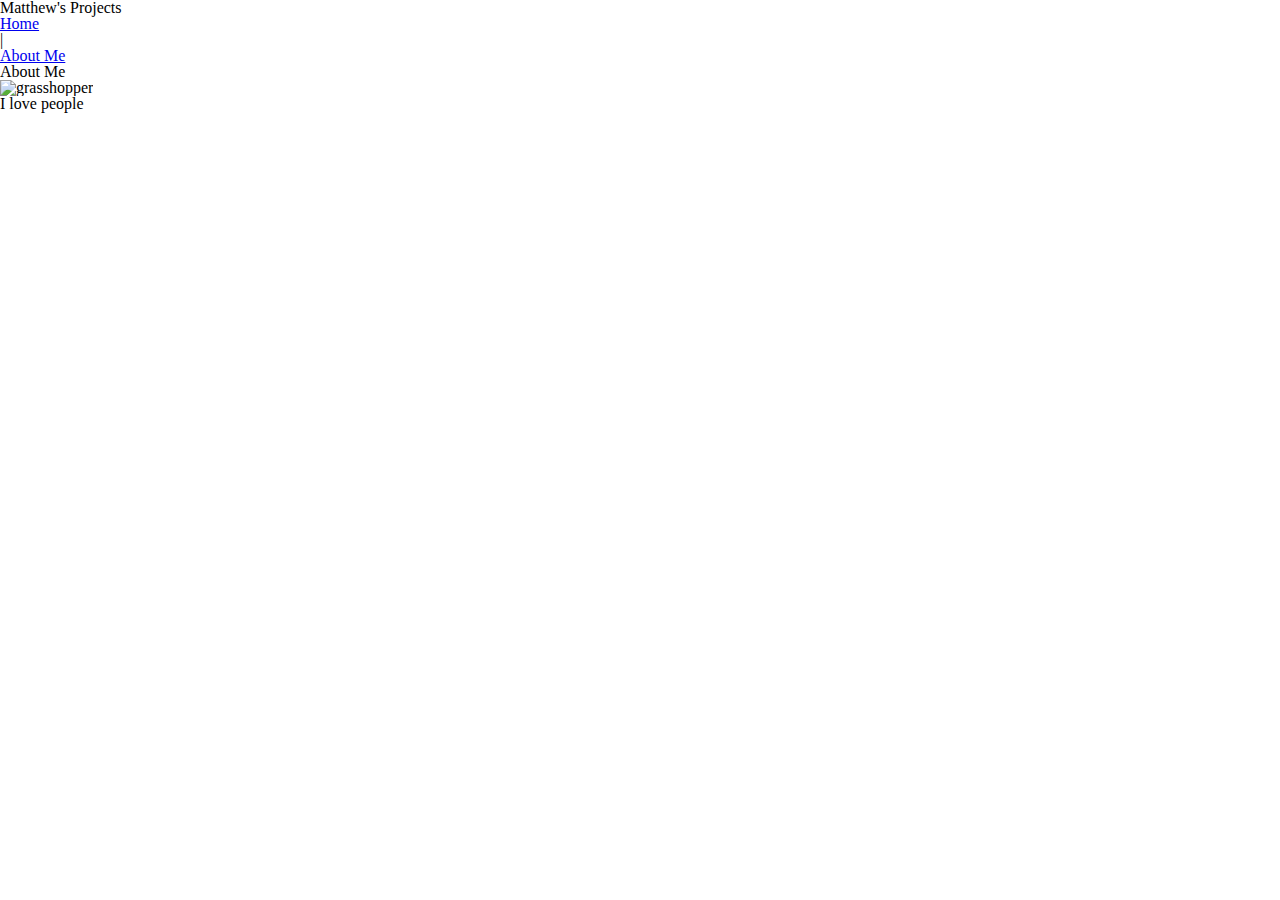
==== aboutme.html @ 11223d0b "Add files via upload" ====
<html>

<head>
	<meta charset="utf-8">
	<meta name="viewport" content="width=device-width">
	<title>Matthew's Projects</title>
	<link href="reset.css" rel="stylesheet" type="text/css" />
	<link href="style.css" rel="stylesheet" type="text/css" />
</head>

<body>
	<header>
		<h1>Matthew's Projects</h1>
		<nav>
			<ul>
				<li><a href="index.html">Home</a></li>
				<li>|</li>
				<li><a href="aboutme.html">About Me</a></li>
			</ul>
		</nav>
	</header>

  <div id="aboutme">

      <h2>About Me</h2>
      <img src="IMG/grasshopper.png" alt="grasshopper" />
      <p>I love people</p>
  </div>
	
</body>
</html>
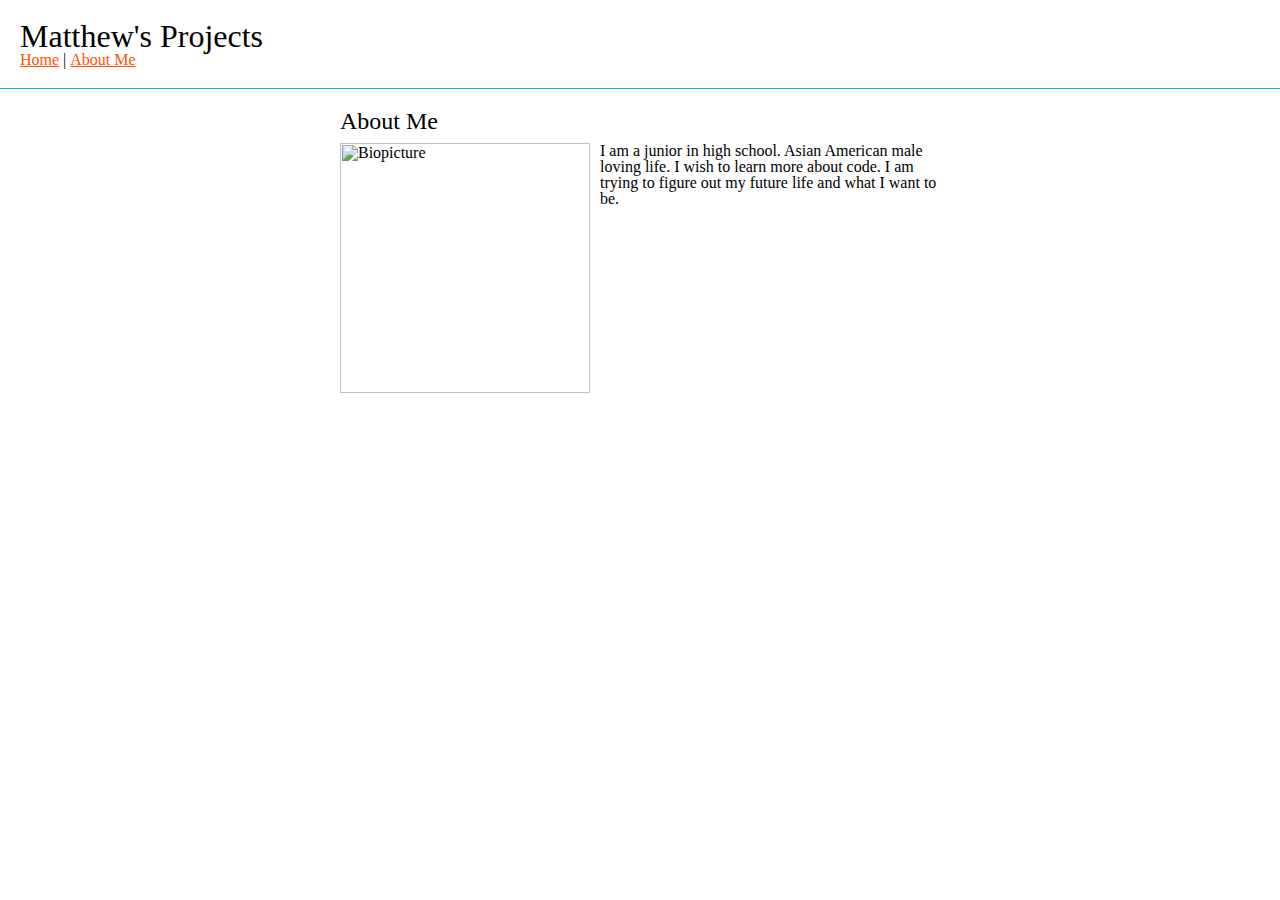
==== commit f25e0d6c: "Add files via upload" ====
--- a/aboutme.html
+++ b/aboutme.html
@@ -23,8 +23,8 @@
   <div id="aboutme">
 
       <h2>About Me</h2>
-      <img src="IMG/grasshopper.png" alt="grasshopper" />
-      <p>I love people</p>
+      <img src="IMG/Biopicture.png" alt="Biopicture" />
+      <p>I am a junior in high school. Asian American male loving life. I wish to learn more about code. I am trying to figure out my future life and what I want to be. </p>
   </div>
 	
 </body>
--- a/style.css
+++ b/style.css
@@ -0,0 +1,51 @@
+body {font-family: Georgia, 'Times New Roman', Times, serif;
+}
+
+a {
+    color: rgb(255, 81, 0)
+}
+a:hover {
+    color: #00AEFF
+}
+
+.clear {
+  clear: both;
+}
+
+header {
+    margin-bottom: 20px;
+    padding: 20px;
+    border-bottom: 1px solid rgb(0, 174, 255);
+}
+
+header h1 {
+    font-size: 2em;
+}
+
+header nav ul li {
+    display: inline;
+}
+
+#project-containter, #aboutme {
+  margin: 0 auto;
+  width: 90%;
+  max-width: 600px;
+}
+
+.project {
+    margin-bottom: 20px;
+    padding-bottom: 10px;
+    border-bottom: 1px solid rgb(0, 174, 255);
+}
+
+.project img,  #aboutme img  {
+    width: 250px;
+    float: left;
+    margin-right: 10px;
+    margin-bottom: 10px;
+}
+
+.project h2,  #aboutme h2 { 
+  font-size: 1.5em;
+  margin-bottom:10px;
+}